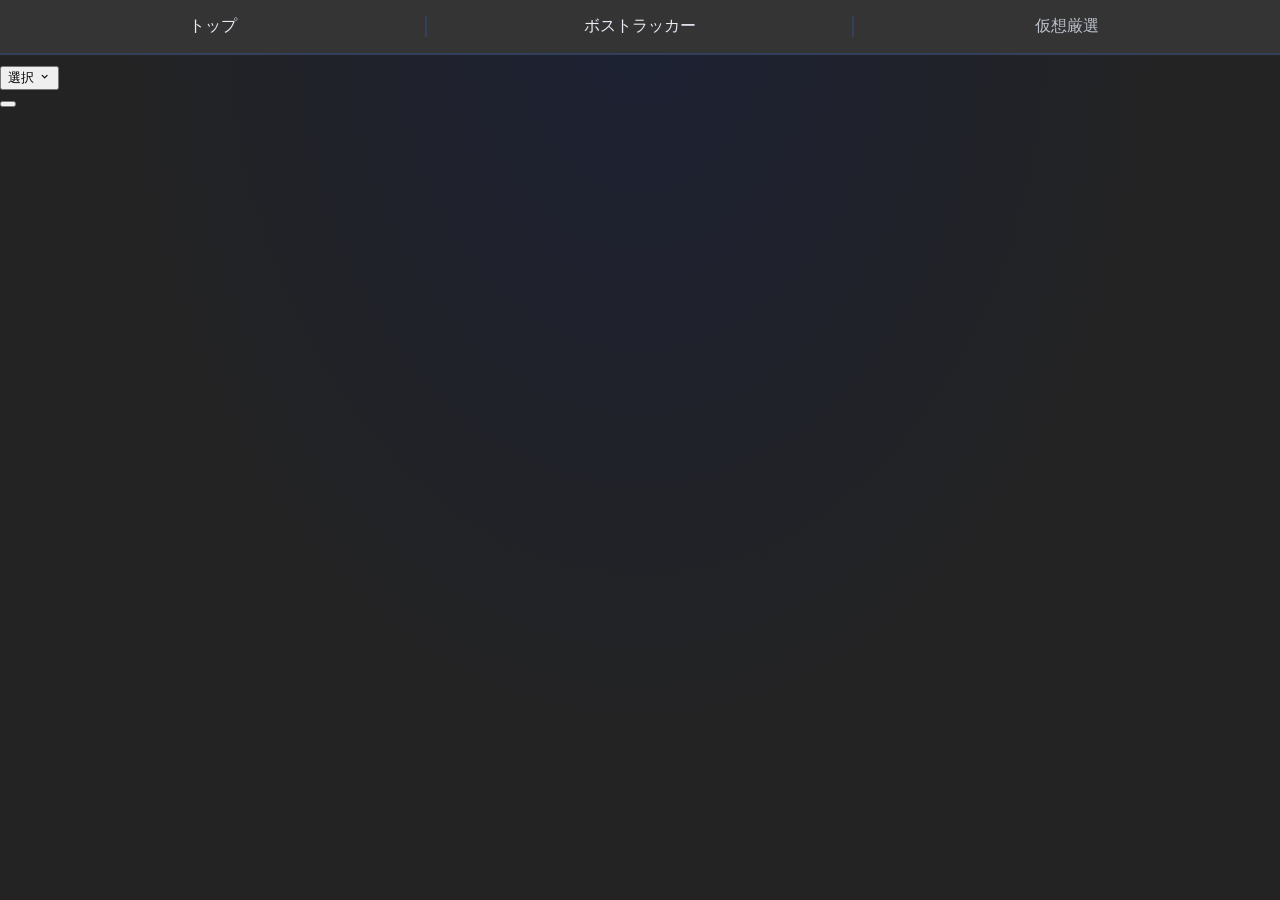
==== Skill_Roll/index.html @ 505de0bb "Create index.html" ====
<!DOCTYPE html>
<html lang="ja">
  <head>
    <meta charset="UTF-8">
    <meta name="viewport" content="width=device-width, initial-scale=1.0, maximum-scale=1.0, user-scalable=no">
    <title>
      ツール - 仮想厳選
    </title>
    <link rel="stylesheet" href="//yktool.github.io/assets/css/default.css">
    <link rel="stylesheet" href="//yktool.github.io/assets/css/SkillRoll.css">
    <link href="https://unpkg.com/boxicons@2.1.4/css/boxicons.min.css" rel="stylesheet">
  </head>
  <body>
    <nav>
      <ul id="top">
        <li>トップ</li>
      </ul>
      <ul id="tracker">
        <li>ボストラッカー</li>
      </ul>
      <ul id="SkillRoll">
        <li class="here">仮想厳選</li>
      </ul>
    </nav>
    <div class="container">
      <button class="btn" id="btn">
        <span id="dropdownText">選択</span>
        <i class="bx bx-chevron-down" id="arrow"></i>
      </button>
      <div class="dropdown" id="dropdown"></div>
    </div>
    <button id="Roll"></button>
    <div class="Skills">
      <div id="skill1"></div>
      <div id="skill2"></div>
      <div id="skill3"></div>
      <div id="skill4"></div>
      <div id="skill5"></div>
      <div id="skill6"></div>
      <div id="skill7"></div>
      <div id="skill8"></div>
      <div id="skill9"></div>
      <div id="skill10"></div>
      <div id="skill11"></div>
      <div id="skill12"></div>
    </div>
    <script src="//yktool.github.io/assets/js/SkillMap.mjs" type="module"></script>
    <script src="//yktool.github.io/assets/js/MapControl.mjs" type="module"></script>
    <script src="//yktool.github.io/assets/js/Roll.mjs" type="module"></script>
    <script src="//yktool.github.io/assets/js/Dropdown.mjs" type="module"></script>
    <script src="//yktool.github.io/assets/js/default.js"></script
  </body>
</html>
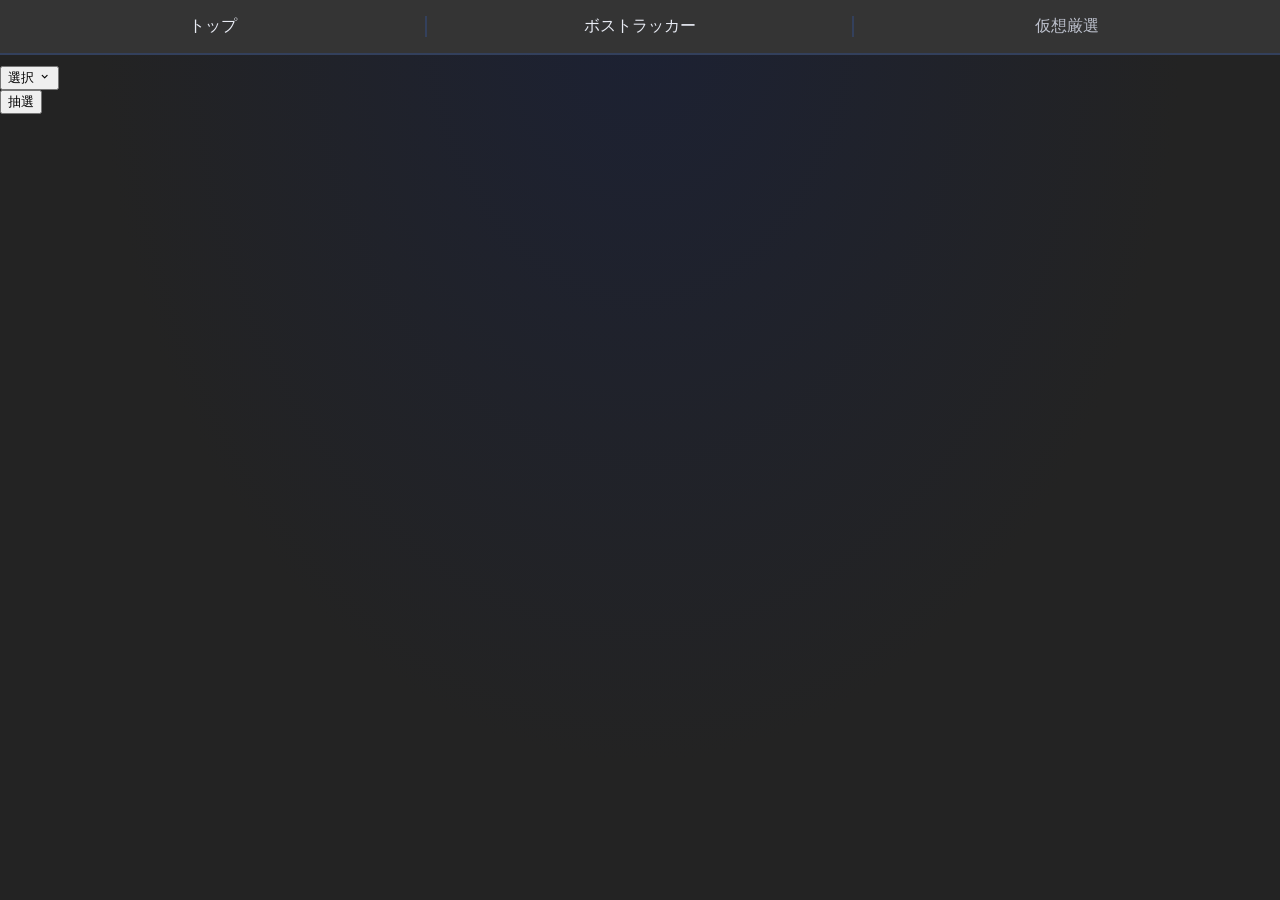
==== commit 81deac51: "Update index.html" ====
--- a/Skill_Roll/index.html
+++ b/Skill_Roll/index.html
@@ -29,7 +29,7 @@
       </button>
       <div class="dropdown" id="dropdown"></div>
     </div>
-    <button id="Roll"></button>
+    <button class="btn" id="Roll">抽選</button>
     <div class="Skills">
       <div id="skill1"></div>
       <div id="skill2"></div>
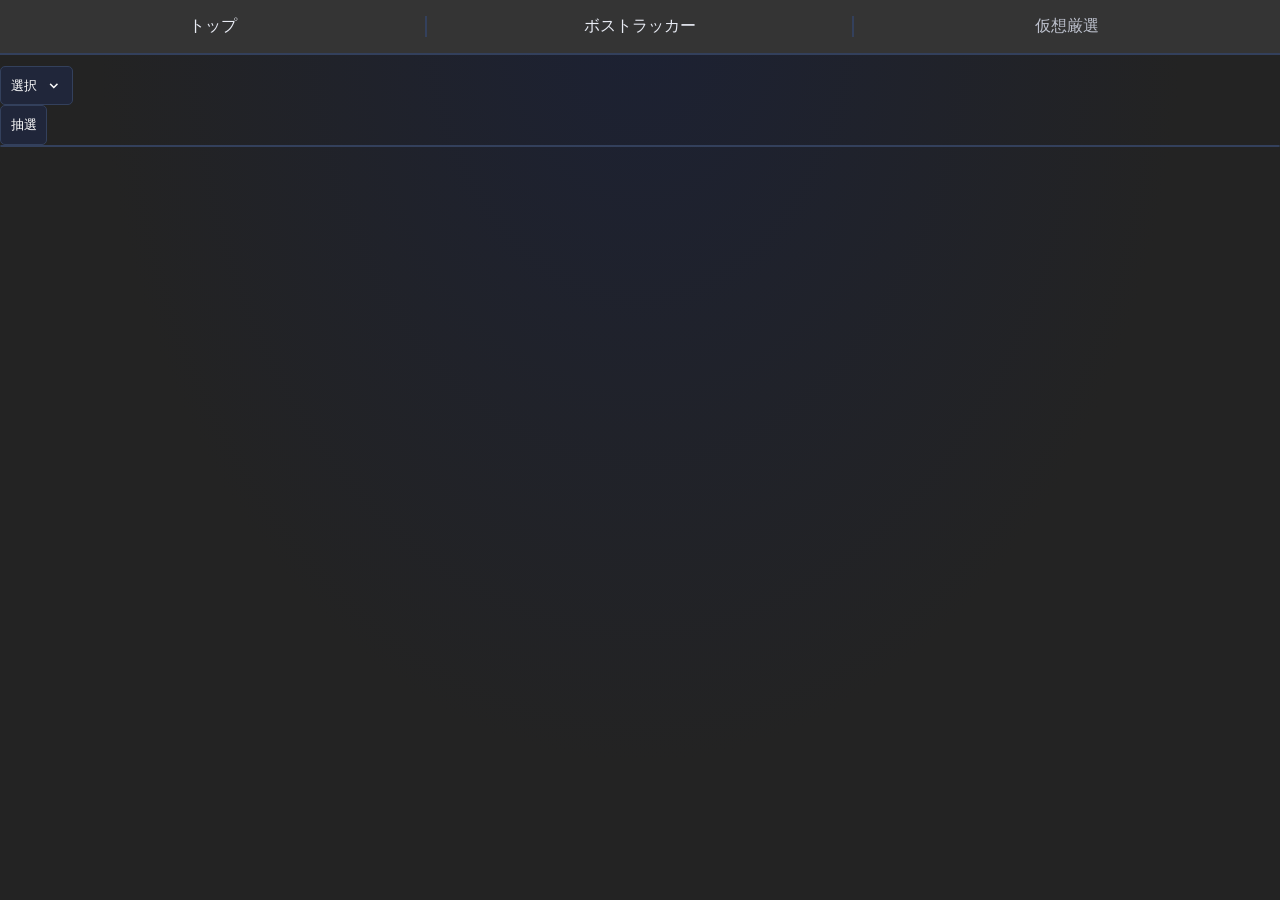
==== commit 8a2abc10: "Update index.html" ====
--- a/Skill_Roll/index.html
+++ b/Skill_Roll/index.html
@@ -44,10 +44,7 @@
       <div id="skill11"></div>
       <div id="skill12"></div>
     </div>
-    <script src="//yktool.github.io/assets/js/SkillMap.mjs" type="module"></script>
-    <script src="//yktool.github.io/assets/js/MapControl.mjs" type="module"></script>
-    <script src="//yktool.github.io/assets/js/Roll.mjs" type="module"></script>
-    <script src="//yktool.github.io/assets/js/Dropdown.mjs" type="module"></script>
-    <script src="//yktool.github.io/assets/js/default.js"></script
+    <script src="//yktool.github.io/assets/js/SkillRoll.js"></script>
+    <script src="//yktool.github.io/assets/js/default.js"></script>
   </body>
 </html>
